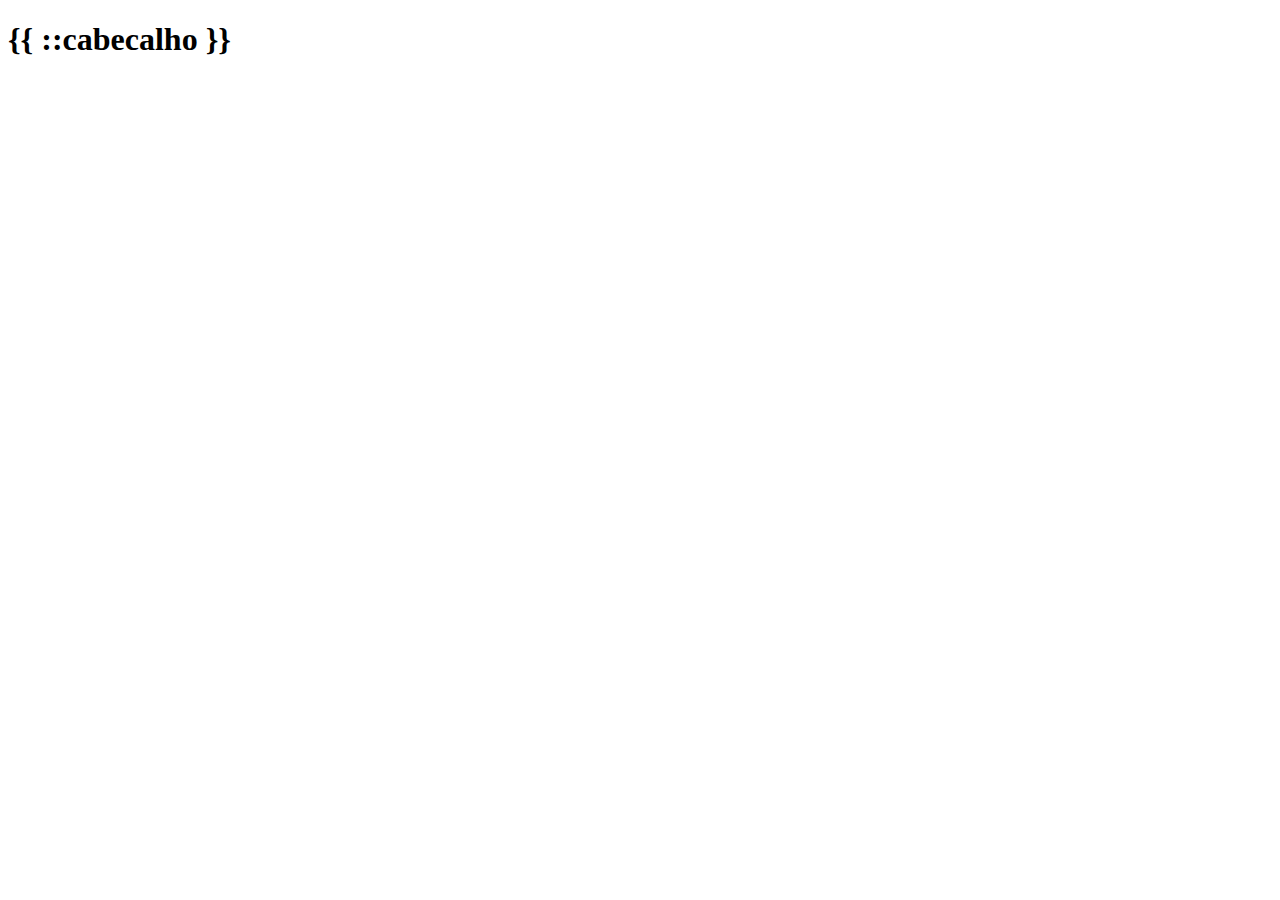
==== index.html @ bba44a26 "feat(initial): adicionando turboMenu, indexController e versão inicial." ====
<!doctype html>
<html ng-app="turboRangular">
  <head>
    <meta charset="utf-8">
    <meta http-equiv="X-UA-Compatible" content="IE=edge">
  </head>
  <body ng-controller="IndexController">
    <!--[if lt IE 9]>
    <p>Atualize seu navegador, por favor!! <a href="http://browsehappy.com/">http://browsehappy.com</a></p>
    <![endif]-->
    
    <h1>{{ ::cabecalho }}</h1>
    
    <turbo-menu itens-menu="itensMenu"></turbo-menu>
    
    <script 
      data-require="angular.js@1.3.10"
      data-semver="1.3.10"
      src="https://code.angularjs.org/1.3.10/angular.js"></script>
    
    <script>
      angular.module('turboRangular', []);
    </script>
    
    <script src="controllers/indexController.js"></script>
    <script src="directives/turboMenu.js"></script>
  </body>
</html>
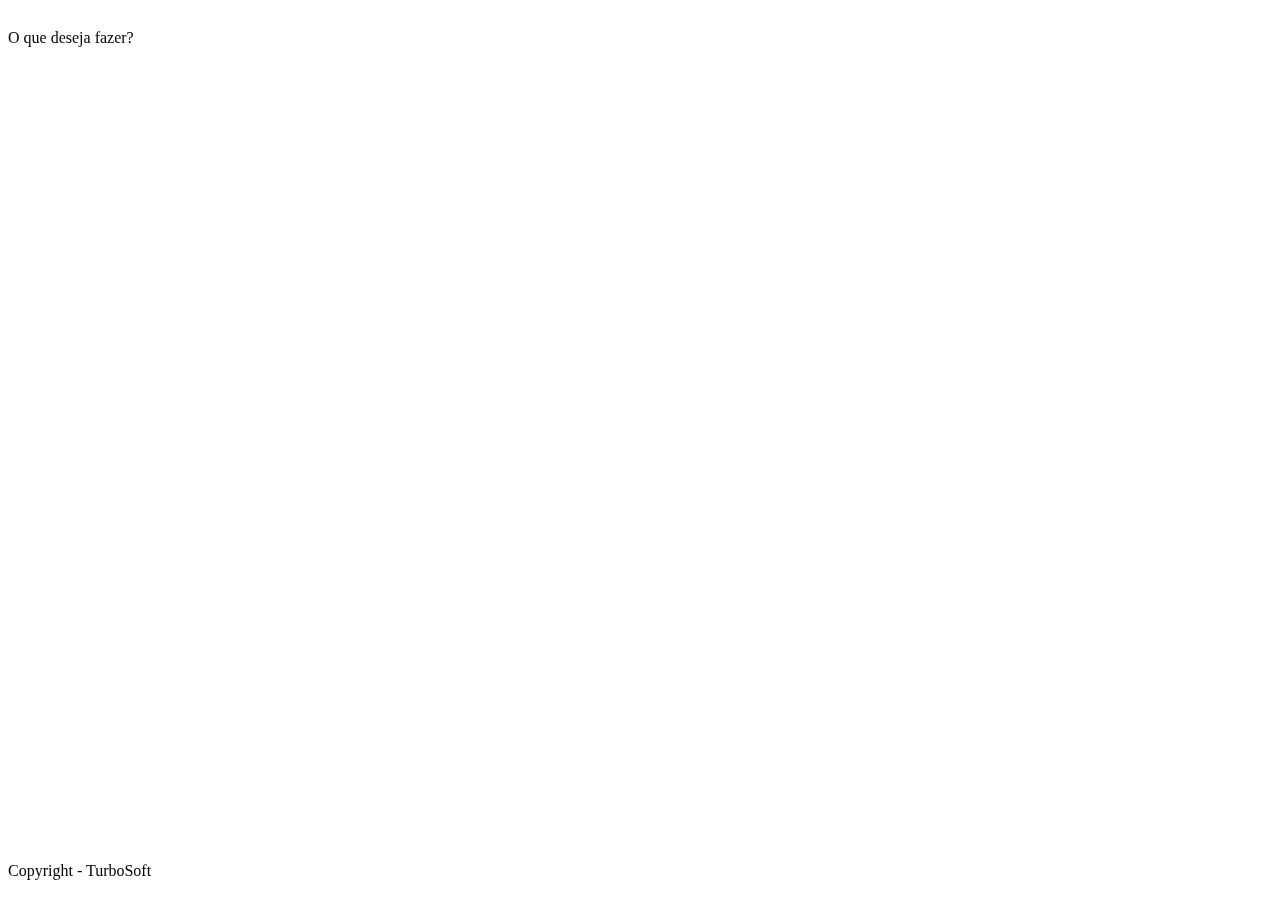
==== commit 37ccf258: "feat(restaurantes): adicionando cadastro e remoção de restaurantes." ====
--- a/index.html
+++ b/index.html
@@ -3,26 +3,39 @@
   <head>
     <meta charset="utf-8">
     <meta http-equiv="X-UA-Compatible" content="IE=edge">
+    <link rel="stylesheet" href="app.css">
   </head>
   <body ng-controller="IndexController">
     <!--[if lt IE 9]>
     <p>Atualize seu navegador, por favor!! <a href="http://browsehappy.com/">http://browsehappy.com</a></p>
     <![endif]-->
     
-    <h1>{{ ::cabecalho }}</h1>
+    <header>
+      <h1 ng-bind="::cabecalho"></h1>
+      O que deseja fazer?
+      <turbo-menu itens-menu="itensMenu"></turbo-menu>
+    </header>
     
-    <turbo-menu itens-menu="itensMenu"></turbo-menu>
+    <section ng-view></section>
+    
+    <!-- utilizando filter date
+    <footer>
+      Copyright {{ ::anoRodape | date: 'yyyy' }} - TurboSoft
+    </footer>
+    -->
+    <footer>Copyright <span ng-bind="::anoRodape"></span> - TurboSoft</footer>
     
     <script 
       data-require="angular.js@1.3.10"
       data-semver="1.3.10"
       src="https://code.angularjs.org/1.3.10/angular.js"></script>
     
-    <script>
-      angular.module('turboRangular', []);
-    </script>
+    <script src="https://code.angularjs.org/1.3.10/angular-route.js"></script>
     
+    <script src="app.js"></script>
     <script src="controllers/indexController.js"></script>
+    <script src="controllers/restaurantesController.js"></script>
     <script src="directives/turboMenu.js"></script>
+    <script src="validators/nomeValidador.js"></script>
   </body>
 </html>--- a/app.css
+++ b/app.css
@@ -0,0 +1,33 @@
+header, footer {
+  position: fixed;
+}
+
+header: {
+  top: 0px;
+}
+
+footer {
+  bottom: 20px;
+}
+
+section[ng-view] {
+  position: absolute;
+  top: 170px;
+}
+
+.label-campo {
+  display: block;
+  padding: 10px;
+}
+
+form {
+  width: 300px;
+}
+
+form input {
+  float: right;
+}
+
+.required-asterisk {
+  color: red;
+}